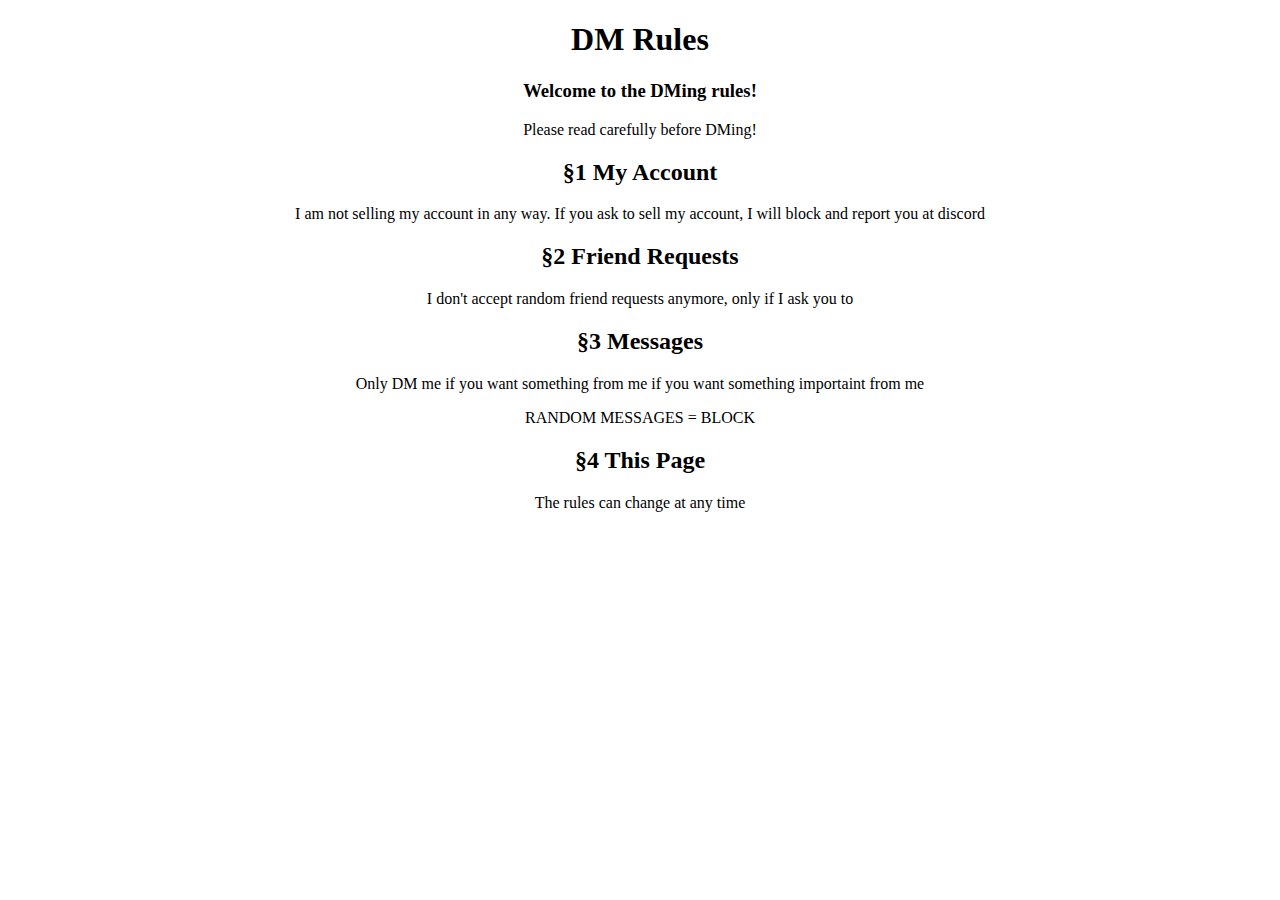
==== dmrules.html @ ff07539a "Add files via upload" ====
<!DOCTYPE html>
<html lang="de">

<head>
    <center>
        <h1>DM Rules</h1>
    </center>
</head>

<body>
    <center>
        <h3>Welcome to the DMing rules!</h3>
        <p>Please read carefully before DMing!</p>

        <h2>§1 My Account</h2>
        <p>I am not selling my account in any way. If you ask to sell my account, I will block and report you at discord</p>
    
        <h2>§2 Friend Requests</h2>
        <p>I don't accept random friend requests anymore, only if I ask you to</p>

        <h2>§3 Messages</h2>
        <p>Only DM me if you want something from me if you want something importaint from me</p>
        <p>RANDOM MESSAGES = BLOCK</p>

        <h2>§4 This Page</h2>
        <p>The rules can change at any time</p>
    </center>
</body>

</html>
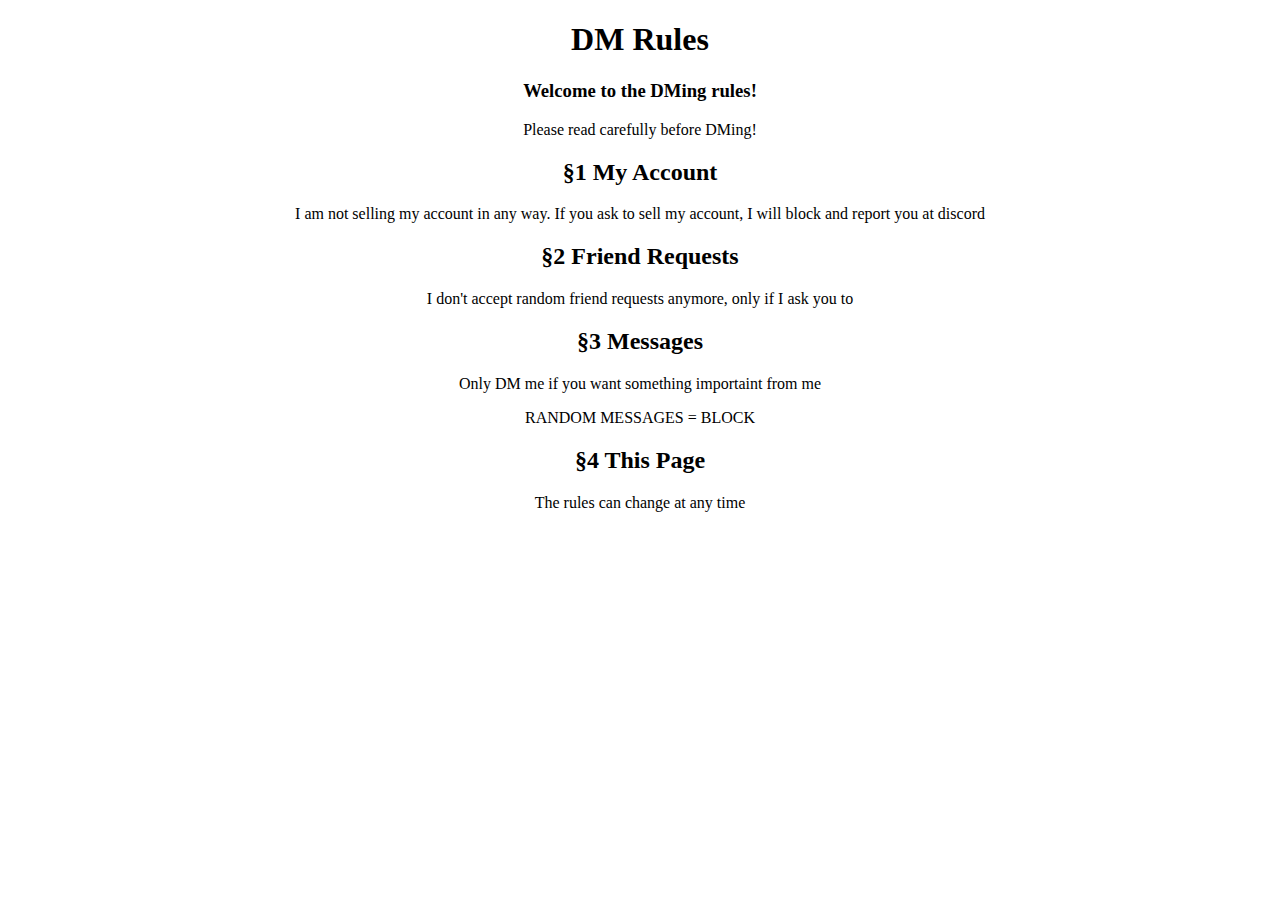
==== commit 238f75d2: "Version 1" ====
--- a/dmrules.html
+++ b/dmrules.html
@@ -19,7 +19,7 @@
         <p>I don't accept random friend requests anymore, only if I ask you to</p>
 
         <h2>§3 Messages</h2>
-        <p>Only DM me if you want something from me if you want something importaint from me</p>
+        <p>Only DM me if you want something importaint from me</p>
         <p>RANDOM MESSAGES = BLOCK</p>
 
         <h2>§4 This Page</h2>
